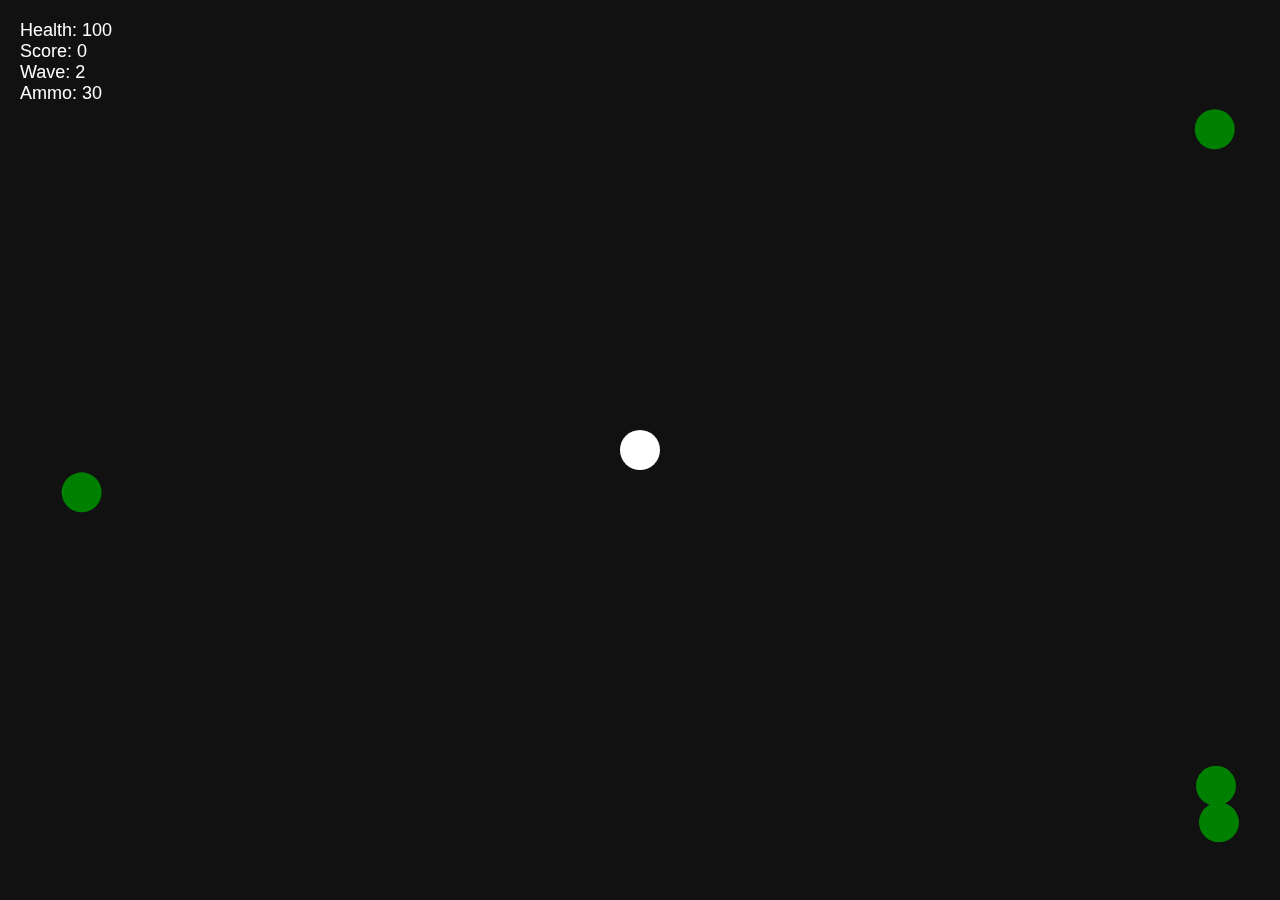
==== public/index.html @ 934e5a72 "Game Updated" ====
<!DOCTYPE html>
<html>
<head>
    <title>Zombie Apocalypse</title>
    <link rel="stylesheet" href="style/style.css">
</head>
<body>
    <canvas id="gameCanvas"></canvas>
    <div id="hud">
        Health: <span id="health">100</span><br>
        Score: <span id="score">0</span><br>
        Wave: <span id="wave">1</span><br>
        Ammo: <span id="ammo">30</span>
    </div>
    <div id="gameOver">
        Game Over<br>
        <button id="restartBtn">Restart</button>
    </div>
    <script src="scripts/scripts.js"></script>
</body>
</html>
---- public/style/style.css ----
body {
  margin: 0;
  overflow: hidden;
  background: #111;
  font-family: Arial, sans-serif;
}

#gameCanvas {
  position: absolute;
}

#hud {
  position: fixed;
  padding: 20px;
  color: white;
  user-select: none;
  font-size: 18px;
}

#gameOver {
  position: fixed;
  top: 50%;
  left: 50%;
  transform: translate(-50%, -50%);
  color: red;
  font-size: 48px;
  display: none;
  text-align: center;
}

#restartBtn {
  margin-top: 20px;
  padding: 10px 20px;
  font-size: 24px;
  cursor: pointer;
  background: #444;
  border: none;
  color: white;
  border-radius: 5px;
}

#restartBtn:hover {
  background: #666;
}
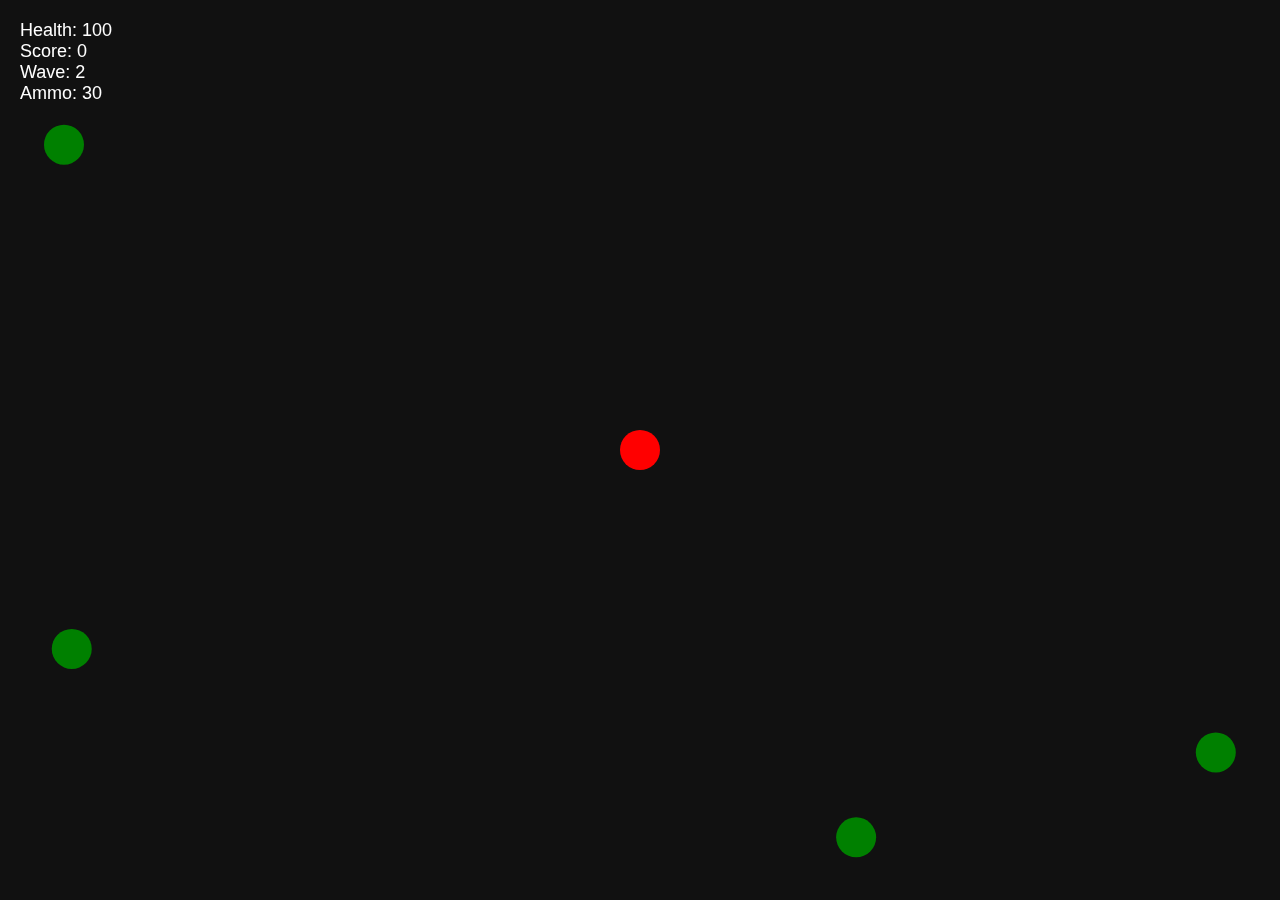
==== commit 78f0ff1f: "Merge pull request #4 from astronomite2/main" ====
--- a/public/index.html
+++ b/public/index.html
@@ -13,8 +13,21 @@
         Ammo: <span id="ammo">30</span>
     </div>
     <div id="gameOver">
-        Game Over<br>
-        <button id="restartBtn">Restart</button>
+        <div class="game-over-container">
+            <h2>Game Over</h2>
+            <div class="game-over-buttons">
+                <button id="restartBtn">Restart</button>
+                <button id="customizeBtn">Customize</button>
+            </div>
+            <div id="colorCustomizer" class="color-customizer">
+                <div class="color-controls">
+                    <label>Hue: <input type="range" id="hueSlider" min="0" max="360" value="0"></label>
+                    <label>Saturation: <input type="range" id="saturationSlider" min="0" max="100" value="100"></label>
+                    <label>Lightness: <input type="range" id="lightnessSlider" min="0" max="100" value="50"></label>
+                </div>
+                <div id="colorPreview" class="color-preview"></div>
+            </div>
+        </div>
     </div>
     <script src="scripts/scripts.js"></script>
 </body>
--- a/public/style/style.css
+++ b/public/style/style.css
@@ -22,23 +22,71 @@
   top: 50%;
   left: 50%;
   transform: translate(-50%, -50%);
-  color: red;
-  font-size: 48px;
   display: none;
   text-align: center;
 }
 
-#restartBtn {
-  margin-top: 20px;
+.game-over-container {
+  background: rgba(0, 0, 0, 0.8);
+  border: 2px solid #444;
+  border-radius: 10px;
+  padding: 30px;
+  color: white;
+  width: 300px;
+}
+
+.game-over-container h2 {
+  margin-bottom: 20px;
+  color: red;
+}
+
+.game-over-buttons {
+  display: flex;
+  justify-content: space-between;
+  margin-bottom: 20px;
+}
+
+#restartBtn, #customizeBtn {
   padding: 10px 20px;
-  font-size: 24px;
+  font-size: 18px;
   cursor: pointer;
   background: #444;
   border: none;
   color: white;
   border-radius: 5px;
+  flex-grow: 1;
+  margin: 0 5px;
 }
 
-#restartBtn:hover {
+#restartBtn:hover, #customizeBtn:hover {
   background: #666;
+}
+
+.color-customizer {
+  display: none;
+  background: #333;
+  border-radius: 5px;
+  padding: 15px;
+  margin-top: 10px;
+}
+
+.color-customizer.active {
+  display: block;
+}
+
+.color-controls {
+  display: flex;
+  flex-direction: column;
+}
+
+.color-controls label {
+  margin: 10px 0;
+  color: #ddd;
+}
+
+.color-preview {
+  width: 100%;
+  height: 50px;
+  border-radius: 5px;
+  margin-top: 15px;
 }